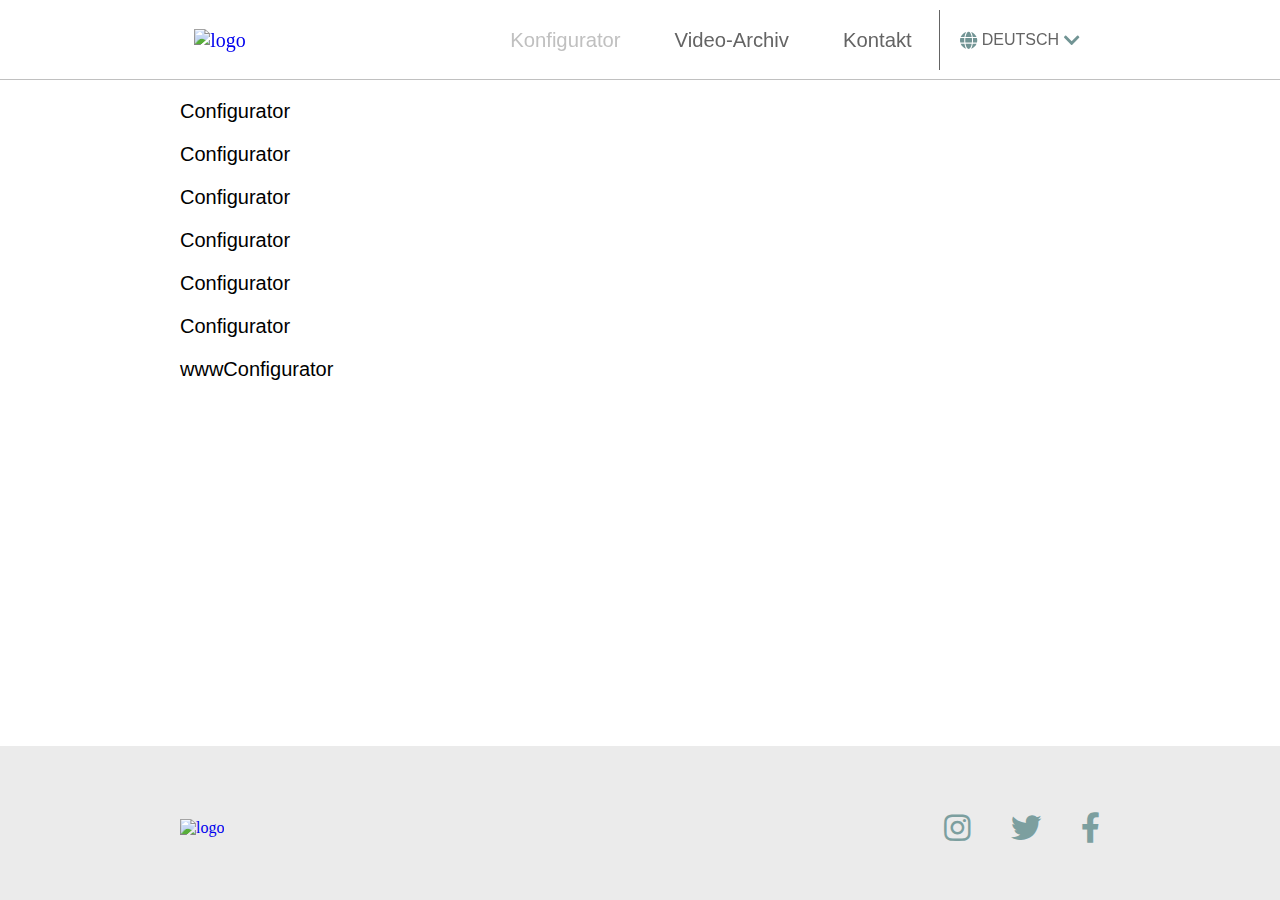
==== configurator.html @ b3b73532 "Add files via upload" ====
<!DOCTYPE html>
<html lang="en">
  <head>
  <meta charset="UTF-8">
  <meta name="viewport" content="width=device-width, initial-scale=1.0">
  <meta http-equiv="X-UA-Compatible" content="ie=edge">
  <link rel="stylesheet" href="fontawesome/fontcss/all.min.css?_v=20231021161224">
  <link rel="stylesheet" href="css/style.min.css?_v=20231021161224">
  
  <link rel="stylesheet" href="https://cdn.jsdelivr.net/npm/swiper@10/swiper-bundle.min.css?_v=20231021161224">
  
  <title>Configurator</title>
</head>

  <body>
    <div class="wrapper">
      
      <header class="header">
  <div class="mobile-layer"></div>
  <div class="container">    
    <div class="header__inner">
      <div class="logo-mobile logo-mobile--menu">
  <a href="index.html" class="image-logo__link">
    <picture><source srcset="logo/logo-mobile.webp" type="image/webp"><img class="logo-desktop__image" src="logo/logo-mobile.png" alt="logo"></picture>
  </a>
</div>




 
      <span class="menu-icon fas fa-bars blind-click"></span>
      <nav class="menu blind-click">
        <ul class="menu__list blind-click">
          <li class="menu__list-item blind-click">
            <span class="menu__list-title menu__list-title--active blind-click">Konfigurator</span>
          </li>
  
          <li class="menu__list-item blind-click">
            <a class="menu__list-link" href="video-archiv.html">
              <span class="menu__list-title blind-click">Video-Archiv</span>
            </a>
          </li>
  
          <li class="menu__list-item blind-click">
            <a class="menu__list-link" href="contacts.html">
              <span class="menu__list-title blind-click">Kontakt</span>
            </a>
          </li>
        </ul>
        
        <div class="languages">
        <!--<picture><source srcset="../icon/vector.webp" type="image/webp"><img src="../icon/vector.png" alt="languages-icon"></picture>-->
        <i class="fas fa-globe blind-click"></i>
        <ul class="languages__list">
          <li class="languages__item">
            <span class="languages__link blind-click">Deutsch</span>
            <ul class="languages__submenu">
              <li class="languages__submenu-item">
                <a class="languages__submenu-link blind-click" href="#">Uk</a>
              </li>
              <li class="languages__submenu-item">
                <a class="languages__submenu-link blind-click" href="#">En</a>
              </li>
              <li class="languages__submenu-item">
                <a class="languages__submenu-link blind-click" href="#">Eu</a>
              </li>
            </ul>
          </li>
        </ul>
        <i class="languages__icon fas fa-chevron-down blind-click"></i>
        </div>
        
      </nav>
    </div>
  </div>
  <hr class="header__line"> 
</header>

  
 
          
      <main class="main">
        
        <!-- main page content -->
        <div class="page-configurator">
        
          <div class="container">     
            <p>Configurator</p>
            <p>Configurator</p>
            <p>Configurator</p>
            <p>Configurator</p>
            <p>Configurator</p>
            <p>Configurator</p>
            <p>wwwConfigurator</p>
          </div>
          
        </div>
        <!-- main page content --> 
                    
      </main>
      
      <footer class="footer">

  <div class="container">
  
    <div class="footer__content">
              
      <div class="footer-social">                                     
        <a class="footer-social__link" href="">
          <span class="footer-social__icon fab fa-instagram"></span>            
        </a>          
        <a class="footer-social__link" href="">
          <span class="footer-social__icon fab fa-twitter"></span> 
        </a>                  
        <a class="footer-social__link" href="">
          <span class="footer-social__icon fab fa-facebook-f"></span>
        </a>        
      </div> 
      
      <div class="footer__logo">
        <a class="footer__logo-link footer-logo-link" href="index.html">
          <picture><source srcset="logo/logo-mobile.webp" type="image/webp"><img class="logo-desktop__image" src="logo/logo-mobile.png" alt="logo"></picture>
        </a>           
      </div>
                                
    </div><!-- footer__content --> 
      
  </div><!-- container -->      
</footer>
  
    </div>
    
    <script src="js/app.min.js?_v=20231021161224"></script> 
  </body>
</html>
---- css/style.min.css ----
@charset "UTF-8";@keyframes scroll-anim_1{0%{opacity:0}100%{opacity:1}}@keyframes scroll-anim_2{0%{transform:translateY(-50%)}100%{transform:translateX(0)}}.header{position:fixed;top:0;left:0;right:0;height:80.4px;z-index:50;background:#fff;border-bottom:1px solid silver;animation:scroll-anim_1 .5s forwards}@media screen and (max-width:950px){.header{height:43px}}@media screen and (min-width:951px){.header{animation:scroll-anim_2 .5s forwards}}.header--scroll{display:none}.header__line{display:none;height:10px;margin-top:0;border:none;background:silver}footer{position:relative;max-width:100%;height:auto;margin-top:auto;padding:10px 0 0 0;border:1px solid #ebebeb;background:#ebebeb}.footer__content{display:flex;flex-direction:row-reverse;justify-content:space-between;align-items:center}@media screen and (max-width:560px){.footer__content{flex-direction:column}}.footer__logo{display:flex;flex-direction:row;justify-content:center;align-items:center;height:2.4em;font-size:16px}@media screen and (max-width:560px){.footer__logo{margin-bottom:15px}}.footer__logo:hover{transition:.4s;cursor:pointer}.footer__logo-link{position:relative;padding:.3em .3em .3em 0}.footer__logo-link:hover::before{position:absolute;content:"";right:-1.5em;bottom:-.5em;height:0;width:0;border-left:1.4em solid #3c4e94;border-top:1.6em solid transparent;border-bottom:1.6em solid transparent}.footer__logo-text{font-size:1.2em;font-weight:900;letter-spacing:.2em;color:#fff;-webkit-tap-highlight-color:transparent}.footer-social{display:flex;flex-direction:row;justify-content:space-between;align-items:center;padding:40px 0;font-size:16px}.footer-social__link{display:block;margin:1em;padding:0}@media screen and (min-width:561px){.footer-social__link{margin:1em 0 1em 2.5em}}.footer-social__icon{padding:0;font-size:1.9em;color:#7c9f9f}.footer-social__icon:hover{color:#3c4e94;transition:.2s}.page-home{font-family:sans-serif}.model{font-size:16px;padding:50px 0;padding:50px 0}@media screen and (max-width:835px){.model{font-size:calc(0px + 28 * (100vw - 320px)/ 950)}}.auto-models{display:flex;flex-direction:row;justify-content:space-between;align-items:center;margin:0 50px}.auto-models__title{display:block;margin:5px 0;font-size:2em}.auto-models__price{display:block;font-size:1.9em}.auto-identifier{display:flex;flex-direction:row;justify-content:space-between;align-items:center;margin:0 50px}.auto-identifier__price-note{padding:3px 0 3px 0;display:block;font-size:1em}.auto-feature{display:flex;flex-direction:row;justify-content:space-between;align-items:center;margin:0 50px}.auto-feature__price-note{padding:3px 0 3px 0;display:block;font-size:1em}.feature-box{display:flex;flex-direction:row;justify-content:space-between;align-items:center;padding:22px 0}.feature-box__icon{padding:0;height:1.75em;cursor:pointer}.feature-box .icon--alignment{margin-left:0;padding-left:0}.feature-box__text{padding:3px 0 3px 0;display:block;padding:10px 30px 10px 5px;font-size:1em}@media screen and (max-width:773px){.auto-feature,.auto-identifier,.auto-models{margin:0;font-size:calc(4px + 28 * (100vw - 320px)/ 950)}}.auto-box{display:flex;flex-direction:row;justify-content:space-between;align-items:center}.auto-box__auto-name{padding:3px 20px 3px 0;font-size:1.25em}.auto-box__auto-code{padding:3px 20px 3px 0;font-size:1.25em}.auto-box__code-copy{padding:0;font-size:1.4em;color:#4e7b7d;cursor:pointer}.social-box{display:flex;flex-direction:row;justify-content:flex-end;align-items:flex-end}.social-box__social{margin:0 15px;padding:3px 0 3px 0;display:block;height:2.25em;cursor:pointer}.social-box .social--alignment{margin-right:0;padding-right:0}@media screen and (max-width:650px){.container--desktop{display:none}}.container--mobile{font-size:16px}@media screen and (min-width:651px){.container--mobile{display:none}}.slide-box{width:100%}.slide{display:block;width:100%;margin:0 auto;-o-object-fit:cover;object-fit:cover}.mob-auto-feature,.mob-auto-identifier,.mob-auto-models{font-size:16px;margin:10px 0}.mob-auto-models{display:flex;flex-direction:row;justify-content:space-between;align-items:flex-end}.mob-auto-models__title{display:block;margin:25px 35px 0 0;font-size:1.5em;font-weight:500}.mob-auto-models__price{display:block;font-size:1.9em}.mob-auto-identifier{display:flex;flex-direction:row;justify-content:space-between;align-items:center;width:100%}.mob-auto-identifier__name{padding:3px 20px 3px 0;font-size:1.12em}.mob-auto-identifier__price{padding:3px 0 3px 0;display:block;font-size:1.12em;font-weight:600}.mob-auto-identifier__weight{padding:3px 20px 3px 0;font-size:1em}.mob-auto-identifier__value{padding:3px 0 3px 0;font-size:1em}.identifier-copy{display:flex;flex-direction:row;justify-content:space-between;align-items:center;width:100%;margin:10px 0 20px 0}.identifier-copy__code{padding:3px 20px 3px 0;font-size:1em;font-weight:600}.file-download{display:flex;flex-direction:row;justify-content:space-between;align-items:center;font-size:16px}.file-download__download{margin-right:10px;padding:0;font-size:1.4em;color:#62687f;cursor:pointer}.file-download__link{font-size:1em;color:#62687f}.mob-auto-feature{display:flex;flex-direction:row;justify-content:space-between;align-items:center}.mob-feature-box{display:flex;flex-direction:column;justify-content:space-between;align-items:flex-start;padding:20px 0}.mob-feature-box__icon{padding:0;height:1.75em;cursor:pointer}.mob-feature-box .icon--alignment{margin-left:0;padding-left:0}.mob-feature-box__text{padding:3px 0 3px 0;padding:10px 30px 10px 10px;font-size:1em;align-self:flex-end}.alignment{display:flex;flex-direction:row;justify-content:flex-start;align-items:center;width:100%}.mob-social-box{display:flex;flex-direction:row;justify-content:flex-end;align-items:flex-end}.mob-social-box__social{margin:0 15px;padding:3px 0 3px 0;display:block;height:2.25em}.mob-social-box .social--alignment{margin-right:0;padding-right:0}.model-description{font-size:16px;text-align:center;margin:0 50px}@media screen and (max-width:773px){.model-description{margin:0}}.model-description__text{font-size:1em;line-height:24px}.model-button-box{display:flex;flex-direction:row;justify-content:center;align-items:center;font-size:16px;margin:0 50px}@media screen and (max-width:773px){.model-button-box{margin:0}}.button{display:flex;flex-direction:row;justify-content:flex-start;align-items:center;margin:0 20px;padding:10px;font-size:1em;border:1px solid gray;outline:0;cursor:pointer;background:0 0}@media screen and (max-width:950px){.button{margin:0 5px;padding:10px 3px}}.button__icon{height:1.75em;margin-right:3px}@media screen and (max-width:950px){.button__icon{height:1.5em}}.button--style{color:#fff;background:#213584;border:none}.model-button-box{display:flex;flex-direction:row;justify-content:center;align-items:center;font-size:16px;margin:0 50px}@media screen and (max-width:773px){.model-button-box{margin:0}}.mob-model-button-box{display:flex;flex-direction:column;justify-content:center;align-items:center;width:100%}.mob-button{display:flex;flex-direction:row;justify-content:center;align-items:center;margin:17px 0;padding:10px 10px;width:100%;font-size:1em;border:1px solid gray;background:0 0;outline:0;cursor:pointer}.mob-button__icon{display:none;height:1.75em;margin-right:8px}@media screen and (max-width:950px){.mob-button__icon{height:1.5em}}.mob-button--style{color:#fff;background:#2b6364;border:none}.page-configurator{font-family:sans-serif}.page-video-archiv{font-family:sans-serif}.page-contacts{font-family:sans-serif}.header__inner{position:relative;height:80.4px}@media screen and (max-width:950px){.header__inner{display:flex;flex-direction:row;justify-content:flex-end;align-items:center;height:43px}}.menu-icon{font-size:27px;color:#646464;z-index:60;-webkit-tap-highlight-color:transparent}.menu-icon:hover{opacity:.6;color:#3c4e94;transition:.4s;cursor:pointer}@media screen and (min-width:951px){.menu-icon{display:none}}.menu{display:flex;flex-direction:row;justify-content:flex-end;align-items:center;height:80.4px;font-family:sans-serif;font-weight:400;font-size:16px}@media screen and (max-width:950px){.menu{display:none}}@media screen and (min-width:951px){.menu__list{display:flex}}.menu__list-item{margin:30px 20px 30px 20px;font-size:1.125em}.menu__list-title{padding:7px;border-radius:6px;font-size:1.125em;font-weight:400;color:#646464}.menu__list-title:hover{transition:.4s ease;color:#3c4e94}.menu__list-title--active{color:silver;font-weight:400;cursor:default}@media screen and (max-width:950px){.menu__list-title--active{position:relative}.menu__list-title--active::after{position:absolute;content:"";top:0;left:0;bottom:0;border-radius:.12em;border:.12em solid silver;background:silver}}.menu__list-title--active:hover{color:silver}@media screen and (max-width:950px){.menu-mobile{position:fixed;display:flex;flex-direction:column;justify-content:flex-start;align-items:center;top:0;right:0;bottom:0;z-index:50;width:320px;box-shadow:0 2px 5px 0 rgba(79,79,79,.4);-webkit-box-shadow:0 2px 5px 0 rgba(79,79,79,.4);-moz-box-shadow:0 2px 5px 0 rgba(79,79,79,.4);height:100%;overflow:auto;background:#fff}}@media screen and (max-width:950px) and (max-width:345px){.menu-mobile{width:100%}}@media screen and (max-width:950px){.menu-mobile .menu__list-item{margin:60px 0}}@media screen and (max-width:950px){.menu-mobile .menu__list-title{padding:7px 10px}}@media screen and (max-width:950px){.menu-mobile:hover{transition:.3s ease;background:rgba(255,255,255,.9)}}@media screen and (max-width:950px){.menu-visible{animation:menu-visible forwards}@keyframes menu-visible{0%{opacity:.7}100%{opacity:1}0%{transform:translateX(100%)}100%{transform:translateY(0)}}.menu-hidden{animation:menu-hidden forwards}@keyframes menu-hidden{0%{opacity:1}100%{opacity:.7}100%{transform:translateX(100%)}0%{transform:translateY(0)}}}.mobile-layer{display:none;position:fixed;top:43px;bottom:-100vh;left:0;right:0;z-index:45;background:rgba(43,99,100,.7);animation:mob-lr .8s forwards}@media screen and (min-width:951px){.mobile-layer{top:80.4px}}.mob-layer-on{display:block}@keyframes mob-lr{0%{opacity:0}100%{opacity:1}}.languages{display:flex;flex-direction:row;justify-content:flex-end;align-items:center;padding:5px 20px;font-size:16px;border-left:1px solid #646464}@media screen and (max-width:950px){.languages{padding:0;border:none}}.languages__list{list-style:none;padding:0;margin:0;float:left;position:relative}.languages__link{height:50px;display:block;line-height:50px;padding:0 5px;text-decoration:none;text-transform:uppercase;color:#646464}.languages__submenu{display:none;width:100%;position:absolute;left:0;top:130%;z-index:100;background:#fff;box-shadow:0 2px 5px 0 rgba(79,79,79,.4);-webkit-box-shadow:0 2px 5px 0 rgba(79,79,79,.4);-moz-box-shadow:0 2px 5px 0 rgba(79,79,79,.4)}.languages__submenu-item{display:block;margin:10px 0 10px -40px;padding:5px}.languages__link-sub{background:#f60;white-space:nowrap}.languages__link-sub:hover{background:#d30}.languages__submenu-link{display:block;width:100%;border-bottom:1px solid silver;color:#646464}.fas.fa-globe{font-size:1.125em;color:#719494}.languages__icon{font-size:1.125em;color:#719494}.text-logo{position:absolute;top:0;left:0;bottom:0;z-index:50;display:flex;flex-direction:column;justify-content:center;font-size:16px}@media screen and (min-width:951px){.text-logo{display:none}}.text-logo:hover{background:#f3f3f6;transition:.4s;cursor:pointer}.text-logo__link{padding:1.5em 0 1.5em 0}.text-logo__text{font-size:1.2em;font-weight:700;letter-spacing:.2em;color:#ac896e;-webkit-tap-highlight-color:transparent}.logo-mobile{display:flex;flex-direction:row;justify-content:center;align-items:center;position:absolute;top:0;left:0;right:0;bottom:0;width:80px;height:100%;padding:0;z-index:20}.logo-mobile__image{display:block;width:100%;-webkit-tap-highlight-color:transparent}.logo-mobile__image:hover{opacity:.7;transition:.4s;cursor:pointer;background:silver}.contacts{position:relative;background:#fff;display:block;max-width:100%;min-height:50vh;background-size:cover;background-position:80% 100%;background-repeat:no-repeat}@media screen and (min-width:951px){.contacts{background-position:100% 0}}.contacts::after{display:none;content:"";position:absolute;top:0;left:0;width:100%;height:100%;background:rgba(51,51,51,.5)}.contacts__content{display:flex;flex-direction:column;justify-content:center;align-items:center;max-width:100%;margin:0 auto}@media screen and (min-width:784px){.contacts__content{align-items:flex-end}}.form-button-cancel{display:flex;justify-content:center;align-items:center;width:100%;margin-top:20px;padding:8px;font-size:1.1rem;font-weight:700;text-transform:uppercase;letter-spacing:2px;border:none;border-radius:50px;background-color:gray;color:#fff;cursor:pointer;outline:0}.form-button-cancel:hover{cursor:pointer;color:silver}.form-button-cancel:active{top:3px;box-shadow:0 0 15px green}.hidden-cancel{display:none}.form{max-width:100%;margin-top:75px;padding:0;color:#fff}.form *{outline:0}.form__body{margin-top:25px}.form__flex-alignment{display:flex;flex-direction:row;justify-content:space-between}@media screen and (max-width:645px){.form__flex-alignment{flex-direction:column;justify-content:center}}.form__body::after{content:"";position:absolute;top:0;left:0;width:100%;height:100%;background:rgba(255,255,255,.8) url(../icon/loading.gif) center/50px no-repeat;opacity:0;visibility:hidden;transition:all .5s ease 0s}.form__body._sending::after{opacity:1;visibility:visible}.form__info{flex-grow:1;flex-shrink:1;flex-basis:0%;max-width:100%;margin:0 auto 25px auto;padding:0;font-size:16px}.form__title{margin:0;padding:5px 0;font-family:serif;font-size:1.4em;font-weight:400;text-align:center;text-transform:uppercase;letter-spacing:8px;color:gray}@media screen and (min-width:645px){.form__title{font-size:1.8em}}.form__text{max-width:100%;margin:0;padding:5px 0;font-size:1.2rem;letter-spacing:0;line-height:2;text-align:center;color:gray}.form__item{position:relative;margin:0 0 20px 0}.form__label{display:block;margin:0 0 5px 0;font-size:16px;color:silver}.form__input{width:100%;height:45px;padding:0 10px;border:none;outline:0;border-bottom:1px dotted gray;border-radius:0;font-size:18px;transition:all .2s ease 0s;background:#fff;color:gray}.form__input:focus{border-bottom:1px solid gray}.form__input._error{border-bottom:1px solid red}textarea.form__input{min-height:120px;padding:20px;resize:vertical}.options{margin:10px 0 0 0}.options__item{margin:0 0 10px 0}.options__input{display:none}.options__input:checked+.options__label::after{transform:scale(1)}.options__label{position:relative;display:inline-flex;align-items:center;font-size:16px;line-height:140%;cursor:pointer}.options__label::before{content:"";align-self:flex-start;flex:0 0 24px;height:24px;margin:0 10px 0 0;background-color:silver;border-radius:50%}.options__label::after{content:"";position:absolute;top:4px;left:4px;width:16px;height:16px;background-color:#7a956b;border-radius:50%;transform:scale(0);transition:transform .2s ease 0s}.select{width:100%;height:45px;padding:0 20px;border-radius:5px;font-size:18px}.file__item{position:relative}.file__input{position:absolute;top:0;left:0;width:100%;height:100%;font-size:0;opacity:0;cursor:pointer}.file__button{display:inline-flex;justify-content:center;align-items:center;min-height:40px;padding:0 20px;border-radius:30px;background-color:#77608d;color:silver}.file__preview{display:inline-block;max-width:100px;padding:10px 0 0 0}.file__preview img{max-width:100%}.checkbox._error .checkbox__label::before{border:1px solid red}.checkbox__input{display:none}.checkbox__input:checked+.checkbox__label::after{transform:scale(1)}.checkbox__label{position:relative;display:inline-flex;align-items:center;font-size:16px;line-height:120%;cursor:pointer;-webkit-tap-highlight-color:transparent;color:gray}.checkbox__label::before{content:"";align-self:flex-start;flex:0 0 24px;height:24px;margin:0 10px 0 0;background-color:#fff;border:1px solid #1da1f2;border-radius:50%}.checkbox__label::after{content:"";position:absolute;top:4px;left:4px;width:16px;height:16px;background-color:#1da1f2;border-radius:50%;transform:scale(0);transition:transform .2s ease 0s}.checkbox__label a{color:#7dc9f8}.form__button{display:flex;justify-content:center;align-items:center;width:100%;padding:8px;border:none;border-radius:50px;background-color:#1da1f2;color:#fff;font-size:1.1rem;font-weight:700;text-transform:uppercase;letter-spacing:2px;outline:0;cursor:pointer;-webkit-tap-highlight-color:transparent}.form__button--inactive{background-color:silver;opacity:.8;cursor:default}.form__button:hover{background-color:silver}.form__button:active{box-shadow:0 0 5px green}.form__tooltip{position:relative;margin-left:20px;background:#eaeaea;text-decoration:none;color:red;outline:0}.form__tooltip-text{visibility:hidden;position:absolute;bottom:70px;left:50%;z-index:999;width:240px;margin-left:-127px;padding:10px;font-size:13px;letter-spacing:0;opacity:.9;background-color:#fff;border-radius:4px;box-shadow:0 1px 2px rgba(0,0,0,.4),0 1px 0 rgba(255,255,255,.5) inset;text-shadow:0 1px 0 rgba(255,255,255,.4);text-align:center}.form__tooltip-text:after,.form__tooltip-text:before{content:"";position:absolute;z-index:1000;bottom:-7px;left:50%;margin-left:-8px;border-top:8px solid #fff;border-left:8px solid transparent;border-right:8px solid transparent;border-bottom:0}.mode{display:flex;flex-direction:column;justify-content:center;flex-wrap:wrap;margin-top:75px;margin-bottom:25px;background:#f6f6f8}@media screen and (min-width:700px){.mode{flex-direction:row;justify-content:space-between}}.links-box{flex-basis:33.333%;margin:8px 0;padding:5px 0;font-size:16px}@media screen and (max-width:645px){.links-box{text-align:center}}.links-box__phone-subtitle{max-width:100%;margin:0 0 10px 0;padding:0;font-weight:900;font-size:1rem;letter-spacing:1px;text-transform:uppercase;color:#535957}@media screen and (min-width:645px){.links-box__phone-subtitle{font-size:1.2rem}}.links-box__phone-link{display:inline-block;margin:0 0 10px 0;padding:0;font-size:1.1em;font-weight:400;letter-spacing:1px;color:#3e86f2}.links-box__phone-link:hover{opacity:.7;cursor:pointer}@media screen and (min-width:645px){.links-box__phone-link{font-size:1.2em}}.info-box{flex-basis:33.333%;margin:8px 0;padding:5px 0}@media screen and (max-width:645px){.info-box{text-align:center}}.info-box__subtitle{max-width:100%;margin:0 0 10px 0;padding:0;font-weight:900;font-size:1rem;letter-spacing:1px;text-transform:uppercase;color:#535957}@media screen and (min-width:645px){.info-box__subtitle{font-size:1.2rem}}.info-box__text{font-size:1.1rem;line-height:1.6;color:#535957}html{box-sizing:border-box}body,html{height:100%}*,::after,::before{box-sizing:inherit}body{margin:0;padding:0;font-size:20px}.wrapper{display:flex;flex-direction:column;justify-content:flex-end;min-height:100vh;margin:0;padding:0;overflow:hidden}.main{margin-top:80.4px}@media screen and (max-width:950px){.main{margin-top:43px}}.container{max-width:950px;margin:0 auto;padding:0 15px}@media screen and (max-width:350px){.container{padding:0 7px}}a{text-decoration:none;cursor:pointer}li,ul{list-style-type:none}
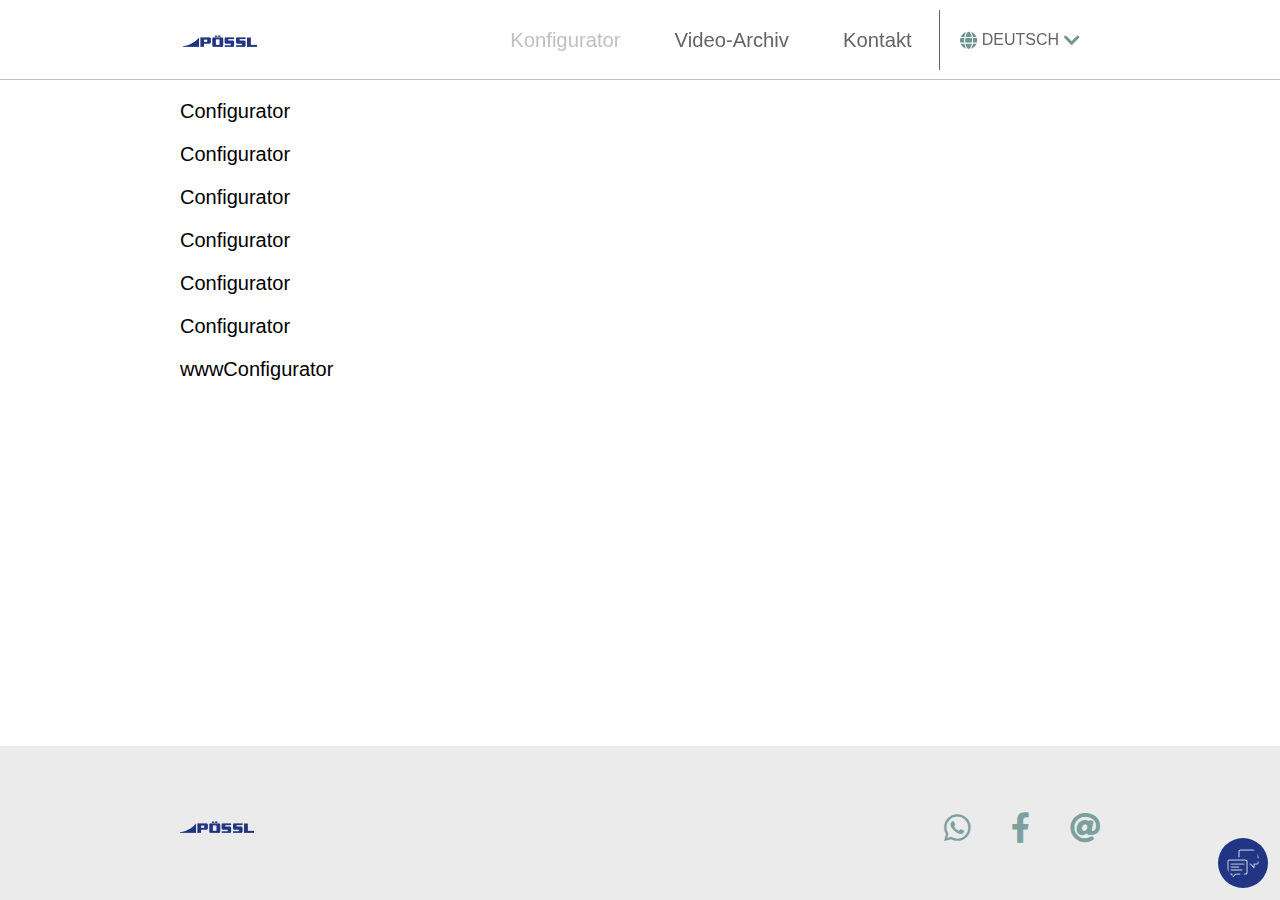
==== commit 7fa5faf2: "Add files via upload" ====
--- a/configurator.html
+++ b/configurator.html
@@ -4,10 +4,10 @@
   <meta charset="UTF-8">
   <meta name="viewport" content="width=device-width, initial-scale=1.0">
   <meta http-equiv="X-UA-Compatible" content="ie=edge">
-  <link rel="stylesheet" href="fontawesome/fontcss/all.min.css?_v=20231021161224">
-  <link rel="stylesheet" href="css/style.min.css?_v=20231021161224">
+  <link rel="stylesheet" href="fontawesome/fontcss/all.min.css?_v=20231023154855">
+  <link rel="stylesheet" href="css/style.min.css?_v=20231023154855">
   
-  <link rel="stylesheet" href="https://cdn.jsdelivr.net/npm/swiper@10/swiper-bundle.min.css?_v=20231021161224">
+  <link rel="stylesheet" href="https://cdn.jsdelivr.net/npm/swiper@10/swiper-bundle.min.css?_v=20231023154855">
   
   <title>Configurator</title>
 </head>
@@ -29,47 +29,48 @@
 
 
  
-      <span class="menu-icon fas fa-bars blind-click"></span>
-      <nav class="menu blind-click">
-        <ul class="menu__list blind-click">
-          <li class="menu__list-item blind-click">
-            <span class="menu__list-title menu__list-title--active blind-click">Konfigurator</span>
+      <span class="menu-icon fas fa-bars"></span>
+      <nav class="menu">
+        <ul class="menu__list">
+          <li class="menu__list-item">
+            <span class="menu__list-title menu__list-title--active">Konfigurator</span>
           </li>
   
-          <li class="menu__list-item blind-click">
+          <li class="menu__list-item">
             <a class="menu__list-link" href="video-archiv.html">
-              <span class="menu__list-title blind-click">Video-Archiv</span>
+              <span class="menu__list-title">Video-Archiv</span>
             </a>
           </li>
   
-          <li class="menu__list-item blind-click">
+          <li class="menu__list-item">
             <a class="menu__list-link" href="contacts.html">
-              <span class="menu__list-title blind-click">Kontakt</span>
+              <span class="menu__list-title">Kontakt</span>
             </a>
           </li>
         </ul>
         
         <div class="languages">
-        <!--<picture><source srcset="../icon/vector.webp" type="image/webp"><img src="../icon/vector.png" alt="languages-icon"></picture>-->
-        <i class="fas fa-globe blind-click"></i>
-        <ul class="languages__list">
-          <li class="languages__item">
-            <span class="languages__link blind-click">Deutsch</span>
-            <ul class="languages__submenu">
-              <li class="languages__submenu-item">
-                <a class="languages__submenu-link blind-click" href="#">Uk</a>
-              </li>
-              <li class="languages__submenu-item">
-                <a class="languages__submenu-link blind-click" href="#">En</a>
-              </li>
-              <li class="languages__submenu-item">
-                <a class="languages__submenu-link blind-click" href="#">Eu</a>
-              </li>
-            </ul>
-          </li>
-        </ul>
-        <i class="languages__icon fas fa-chevron-down blind-click"></i>
-        </div>
+  <!--<picture><source srcset="icon/vector.webp" type="image/webp"><img src="icon/vector.png" alt="languages-icon"></picture>-->
+  <i class="fas fa-globe"></i>
+  <ul class="languages__list">
+    <li class="languages__item">
+      <span class="languages__link">Deutsch</span>
+      <ul class="languages__submenu">
+        <li class="languages__submenu-item">
+          <a class="languages__submenu-link" href="">Uk</a>
+        </li>
+        <li class="languages__submenu-item">
+          <a class="languages__submenu-link" href="">En</a>
+        </li>
+        <li class="languages__submenu-item">
+          <a class="languages__submenu-link" href="">Eu</a>
+        </li>
+      </ul>
+    </li>
+  </ul>
+  <i class="languages__icon fas fa-chevron-down"></i>
+</div>
+ 
         
       </nav>
     </div>
@@ -102,19 +103,40 @@
       
       <footer class="footer">
 
+  <div class="messengers-box">
+  <!--<span class="messengers-box__base-icon fab fa-facebook-messenger blind-click"></span>-->
+    <picture><source srcset="icon/chat.webp" type="image/webp"><img class="messengers-box__base-icon" src="icon/chat.png"></picture>          
+  <a class="messengers-box__link first" href="">
+    <span class="messengers-box__icon fab fa-viber"></span>             
+  </a>
+                   
+  <a class="messengers-box__link second" href="">
+    <span class="messengers-box__icon fab fa-telegram-plane"></span> 
+  </a>
+                    
+  <a class="messengers-box__link third" href="">
+    <span class="messengers-box__icon fab fa-facebook-messenger"></span>
+  </a>
+        
+  <a class="messengers-box__link fourth" href="">
+    <span class="messengers-box__icon fa fa-phone-alt"></span>
+  </a>       
+</div>
+ 
+
   <div class="container">
   
     <div class="footer__content">
               
       <div class="footer-social">                                     
         <a class="footer-social__link" href="">
-          <span class="footer-social__icon fab fa-instagram"></span>            
+          <span class="footer-social__icon fab fa-whatsapp"></span>            
         </a>          
-        <a class="footer-social__link" href="">
-          <span class="footer-social__icon fab fa-twitter"></span> 
+        <a class="footer-social__link" href="">          
+          <span class="footer-social__icon fab fa-facebook-f"></span> 
         </a>                  
         <a class="footer-social__link" href="">
-          <span class="footer-social__icon fab fa-facebook-f"></span>
+          <span class="footer-social__icon fas fa-at"></span>
         </a>        
       </div> 
       
@@ -131,6 +153,6 @@
   
     </div>
     
-    <script src="js/app.min.js?_v=20231021161224"></script> 
+    <script src="js/app.min.js?_v=20231023154855"></script> 
   </body>
 </html>
--- a/css/style.min.css
+++ b/css/style.min.css
@@ -1 +1 @@
-@charset "UTF-8";@keyframes scroll-anim_1{0%{opacity:0}100%{opacity:1}}@keyframes scroll-anim_2{0%{transform:translateY(-50%)}100%{transform:translateX(0)}}.header{position:fixed;top:0;left:0;right:0;height:80.4px;z-index:50;background:#fff;border-bottom:1px solid silver;animation:scroll-anim_1 .5s forwards}@media screen and (max-width:950px){.header{height:43px}}@media screen and (min-width:951px){.header{animation:scroll-anim_2 .5s forwards}}.header--scroll{display:none}.header__line{display:none;height:10px;margin-top:0;border:none;background:silver}footer{position:relative;max-width:100%;height:auto;margin-top:auto;padding:10px 0 0 0;border:1px solid #ebebeb;background:#ebebeb}.footer__content{display:flex;flex-direction:row-reverse;justify-content:space-between;align-items:center}@media screen and (max-width:560px){.footer__content{flex-direction:column}}.footer__logo{display:flex;flex-direction:row;justify-content:center;align-items:center;height:2.4em;font-size:16px}@media screen and (max-width:560px){.footer__logo{margin-bottom:15px}}.footer__logo:hover{transition:.4s;cursor:pointer}.footer__logo-link{position:relative;padding:.3em .3em .3em 0}.footer__logo-link:hover::before{position:absolute;content:"";right:-1.5em;bottom:-.5em;height:0;width:0;border-left:1.4em solid #3c4e94;border-top:1.6em solid transparent;border-bottom:1.6em solid transparent}.footer__logo-text{font-size:1.2em;font-weight:900;letter-spacing:.2em;color:#fff;-webkit-tap-highlight-color:transparent}.footer-social{display:flex;flex-direction:row;justify-content:space-between;align-items:center;padding:40px 0;font-size:16px}.footer-social__link{display:block;margin:1em;padding:0}@media screen and (min-width:561px){.footer-social__link{margin:1em 0 1em 2.5em}}.footer-social__icon{padding:0;font-size:1.9em;color:#7c9f9f}.footer-social__icon:hover{color:#3c4e94;transition:.2s}.page-home{font-family:sans-serif}.model{font-size:16px;padding:50px 0;padding:50px 0}@media screen and (max-width:835px){.model{font-size:calc(0px + 28 * (100vw - 320px)/ 950)}}.auto-models{display:flex;flex-direction:row;justify-content:space-between;align-items:center;margin:0 50px}.auto-models__title{display:block;margin:5px 0;font-size:2em}.auto-models__price{display:block;font-size:1.9em}.auto-identifier{display:flex;flex-direction:row;justify-content:space-between;align-items:center;margin:0 50px}.auto-identifier__price-note{padding:3px 0 3px 0;display:block;font-size:1em}.auto-feature{display:flex;flex-direction:row;justify-content:space-between;align-items:center;margin:0 50px}.auto-feature__price-note{padding:3px 0 3px 0;display:block;font-size:1em}.feature-box{display:flex;flex-direction:row;justify-content:space-between;align-items:center;padding:22px 0}.feature-box__icon{padding:0;height:1.75em;cursor:pointer}.feature-box .icon--alignment{margin-left:0;padding-left:0}.feature-box__text{padding:3px 0 3px 0;display:block;padding:10px 30px 10px 5px;font-size:1em}@media screen and (max-width:773px){.auto-feature,.auto-identifier,.auto-models{margin:0;font-size:calc(4px + 28 * (100vw - 320px)/ 950)}}.auto-box{display:flex;flex-direction:row;justify-content:space-between;align-items:center}.auto-box__auto-name{padding:3px 20px 3px 0;font-size:1.25em}.auto-box__auto-code{padding:3px 20px 3px 0;font-size:1.25em}.auto-box__code-copy{padding:0;font-size:1.4em;color:#4e7b7d;cursor:pointer}.social-box{display:flex;flex-direction:row;justify-content:flex-end;align-items:flex-end}.social-box__social{margin:0 15px;padding:3px 0 3px 0;display:block;height:2.25em;cursor:pointer}.social-box .social--alignment{margin-right:0;padding-right:0}@media screen and (max-width:650px){.container--desktop{display:none}}.container--mobile{font-size:16px}@media screen and (min-width:651px){.container--mobile{display:none}}.slide-box{width:100%}.slide{display:block;width:100%;margin:0 auto;-o-object-fit:cover;object-fit:cover}.mob-auto-feature,.mob-auto-identifier,.mob-auto-models{font-size:16px;margin:10px 0}.mob-auto-models{display:flex;flex-direction:row;justify-content:space-between;align-items:flex-end}.mob-auto-models__title{display:block;margin:25px 35px 0 0;font-size:1.5em;font-weight:500}.mob-auto-models__price{display:block;font-size:1.9em}.mob-auto-identifier{display:flex;flex-direction:row;justify-content:space-between;align-items:center;width:100%}.mob-auto-identifier__name{padding:3px 20px 3px 0;font-size:1.12em}.mob-auto-identifier__price{padding:3px 0 3px 0;display:block;font-size:1.12em;font-weight:600}.mob-auto-identifier__weight{padding:3px 20px 3px 0;font-size:1em}.mob-auto-identifier__value{padding:3px 0 3px 0;font-size:1em}.identifier-copy{display:flex;flex-direction:row;justify-content:space-between;align-items:center;width:100%;margin:10px 0 20px 0}.identifier-copy__code{padding:3px 20px 3px 0;font-size:1em;font-weight:600}.file-download{display:flex;flex-direction:row;justify-content:space-between;align-items:center;font-size:16px}.file-download__download{margin-right:10px;padding:0;font-size:1.4em;color:#62687f;cursor:pointer}.file-download__link{font-size:1em;color:#62687f}.mob-auto-feature{display:flex;flex-direction:row;justify-content:space-between;align-items:center}.mob-feature-box{display:flex;flex-direction:column;justify-content:space-between;align-items:flex-start;padding:20px 0}.mob-feature-box__icon{padding:0;height:1.75em;cursor:pointer}.mob-feature-box .icon--alignment{margin-left:0;padding-left:0}.mob-feature-box__text{padding:3px 0 3px 0;padding:10px 30px 10px 10px;font-size:1em;align-self:flex-end}.alignment{display:flex;flex-direction:row;justify-content:flex-start;align-items:center;width:100%}.mob-social-box{display:flex;flex-direction:row;justify-content:flex-end;align-items:flex-end}.mob-social-box__social{margin:0 15px;padding:3px 0 3px 0;display:block;height:2.25em}.mob-social-box .social--alignment{margin-right:0;padding-right:0}.model-description{font-size:16px;text-align:center;margin:0 50px}@media screen and (max-width:773px){.model-description{margin:0}}.model-description__text{font-size:1em;line-height:24px}.model-button-box{display:flex;flex-direction:row;justify-content:center;align-items:center;font-size:16px;margin:0 50px}@media screen and (max-width:773px){.model-button-box{margin:0}}.button{display:flex;flex-direction:row;justify-content:flex-start;align-items:center;margin:0 20px;padding:10px;font-size:1em;border:1px solid gray;outline:0;cursor:pointer;background:0 0}@media screen and (max-width:950px){.button{margin:0 5px;padding:10px 3px}}.button__icon{height:1.75em;margin-right:3px}@media screen and (max-width:950px){.button__icon{height:1.5em}}.button--style{color:#fff;background:#213584;border:none}.model-button-box{display:flex;flex-direction:row;justify-content:center;align-items:center;font-size:16px;margin:0 50px}@media screen and (max-width:773px){.model-button-box{margin:0}}.mob-model-button-box{display:flex;flex-direction:column;justify-content:center;align-items:center;width:100%}.mob-button{display:flex;flex-direction:row;justify-content:center;align-items:center;margin:17px 0;padding:10px 10px;width:100%;font-size:1em;border:1px solid gray;background:0 0;outline:0;cursor:pointer}.mob-button__icon{display:none;height:1.75em;margin-right:8px}@media screen and (max-width:950px){.mob-button__icon{height:1.5em}}.mob-button--style{color:#fff;background:#2b6364;border:none}.page-configurator{font-family:sans-serif}.page-video-archiv{font-family:sans-serif}.page-contacts{font-family:sans-serif}.header__inner{position:relative;height:80.4px}@media screen and (max-width:950px){.header__inner{display:flex;flex-direction:row;justify-content:flex-end;align-items:center;height:43px}}.menu-icon{font-size:27px;color:#646464;z-index:60;-webkit-tap-highlight-color:transparent}.menu-icon:hover{opacity:.6;color:#3c4e94;transition:.4s;cursor:pointer}@media screen and (min-width:951px){.menu-icon{display:none}}.menu{display:flex;flex-direction:row;justify-content:flex-end;align-items:center;height:80.4px;font-family:sans-serif;font-weight:400;font-size:16px}@media screen and (max-width:950px){.menu{display:none}}@media screen and (min-width:951px){.menu__list{display:flex}}.menu__list-item{margin:30px 20px 30px 20px;font-size:1.125em}.menu__list-title{padding:7px;border-radius:6px;font-size:1.125em;font-weight:400;color:#646464}.menu__list-title:hover{transition:.4s ease;color:#3c4e94}.menu__list-title--active{color:silver;font-weight:400;cursor:default}@media screen and (max-width:950px){.menu__list-title--active{position:relative}.menu__list-title--active::after{position:absolute;content:"";top:0;left:0;bottom:0;border-radius:.12em;border:.12em solid silver;background:silver}}.menu__list-title--active:hover{color:silver}@media screen and (max-width:950px){.menu-mobile{position:fixed;display:flex;flex-direction:column;justify-content:flex-start;align-items:center;top:0;right:0;bottom:0;z-index:50;width:320px;box-shadow:0 2px 5px 0 rgba(79,79,79,.4);-webkit-box-shadow:0 2px 5px 0 rgba(79,79,79,.4);-moz-box-shadow:0 2px 5px 0 rgba(79,79,79,.4);height:100%;overflow:auto;background:#fff}}@media screen and (max-width:950px) and (max-width:345px){.menu-mobile{width:100%}}@media screen and (max-width:950px){.menu-mobile .menu__list-item{margin:60px 0}}@media screen and (max-width:950px){.menu-mobile .menu__list-title{padding:7px 10px}}@media screen and (max-width:950px){.menu-mobile:hover{transition:.3s ease;background:rgba(255,255,255,.9)}}@media screen and (max-width:950px){.menu-visible{animation:menu-visible forwards}@keyframes menu-visible{0%{opacity:.7}100%{opacity:1}0%{transform:translateX(100%)}100%{transform:translateY(0)}}.menu-hidden{animation:menu-hidden forwards}@keyframes menu-hidden{0%{opacity:1}100%{opacity:.7}100%{transform:translateX(100%)}0%{transform:translateY(0)}}}.mobile-layer{display:none;position:fixed;top:43px;bottom:-100vh;left:0;right:0;z-index:45;background:rgba(43,99,100,.7);animation:mob-lr .8s forwards}@media screen and (min-width:951px){.mobile-layer{top:80.4px}}.mob-layer-on{display:block}@keyframes mob-lr{0%{opacity:0}100%{opacity:1}}.languages{display:flex;flex-direction:row;justify-content:flex-end;align-items:center;padding:5px 20px;font-size:16px;border-left:1px solid #646464}@media screen and (max-width:950px){.languages{padding:0;border:none}}.languages__list{list-style:none;padding:0;margin:0;float:left;position:relative}.languages__link{height:50px;display:block;line-height:50px;padding:0 5px;text-decoration:none;text-transform:uppercase;color:#646464}.languages__submenu{display:none;width:100%;position:absolute;left:0;top:130%;z-index:100;background:#fff;box-shadow:0 2px 5px 0 rgba(79,79,79,.4);-webkit-box-shadow:0 2px 5px 0 rgba(79,79,79,.4);-moz-box-shadow:0 2px 5px 0 rgba(79,79,79,.4)}.languages__submenu-item{display:block;margin:10px 0 10px -40px;padding:5px}.languages__link-sub{background:#f60;white-space:nowrap}.languages__link-sub:hover{background:#d30}.languages__submenu-link{display:block;width:100%;border-bottom:1px solid silver;color:#646464}.fas.fa-globe{font-size:1.125em;color:#719494}.languages__icon{font-size:1.125em;color:#719494}.text-logo{position:absolute;top:0;left:0;bottom:0;z-index:50;display:flex;flex-direction:column;justify-content:center;font-size:16px}@media screen and (min-width:951px){.text-logo{display:none}}.text-logo:hover{background:#f3f3f6;transition:.4s;cursor:pointer}.text-logo__link{padding:1.5em 0 1.5em 0}.text-logo__text{font-size:1.2em;font-weight:700;letter-spacing:.2em;color:#ac896e;-webkit-tap-highlight-color:transparent}.logo-mobile{display:flex;flex-direction:row;justify-content:center;align-items:center;position:absolute;top:0;left:0;right:0;bottom:0;width:80px;height:100%;padding:0;z-index:20}.logo-mobile__image{display:block;width:100%;-webkit-tap-highlight-color:transparent}.logo-mobile__image:hover{opacity:.7;transition:.4s;cursor:pointer;background:silver}.contacts{position:relative;background:#fff;display:block;max-width:100%;min-height:50vh;background-size:cover;background-position:80% 100%;background-repeat:no-repeat}@media screen and (min-width:951px){.contacts{background-position:100% 0}}.contacts::after{display:none;content:"";position:absolute;top:0;left:0;width:100%;height:100%;background:rgba(51,51,51,.5)}.contacts__content{display:flex;flex-direction:column;justify-content:center;align-items:center;max-width:100%;margin:0 auto}@media screen and (min-width:784px){.contacts__content{align-items:flex-end}}.form-button-cancel{display:flex;justify-content:center;align-items:center;width:100%;margin-top:20px;padding:8px;font-size:1.1rem;font-weight:700;text-transform:uppercase;letter-spacing:2px;border:none;border-radius:50px;background-color:gray;color:#fff;cursor:pointer;outline:0}.form-button-cancel:hover{cursor:pointer;color:silver}.form-button-cancel:active{top:3px;box-shadow:0 0 15px green}.hidden-cancel{display:none}.form{max-width:100%;margin-top:75px;padding:0;color:#fff}.form *{outline:0}.form__body{margin-top:25px}.form__flex-alignment{display:flex;flex-direction:row;justify-content:space-between}@media screen and (max-width:645px){.form__flex-alignment{flex-direction:column;justify-content:center}}.form__body::after{content:"";position:absolute;top:0;left:0;width:100%;height:100%;background:rgba(255,255,255,.8) url(../icon/loading.gif) center/50px no-repeat;opacity:0;visibility:hidden;transition:all .5s ease 0s}.form__body._sending::after{opacity:1;visibility:visible}.form__info{flex-grow:1;flex-shrink:1;flex-basis:0%;max-width:100%;margin:0 auto 25px auto;padding:0;font-size:16px}.form__title{margin:0;padding:5px 0;font-family:serif;font-size:1.4em;font-weight:400;text-align:center;text-transform:uppercase;letter-spacing:8px;color:gray}@media screen and (min-width:645px){.form__title{font-size:1.8em}}.form__text{max-width:100%;margin:0;padding:5px 0;font-size:1.2rem;letter-spacing:0;line-height:2;text-align:center;color:gray}.form__item{position:relative;margin:0 0 20px 0}.form__label{display:block;margin:0 0 5px 0;font-size:16px;color:silver}.form__input{width:100%;height:45px;padding:0 10px;border:none;outline:0;border-bottom:1px dotted gray;border-radius:0;font-size:18px;transition:all .2s ease 0s;background:#fff;color:gray}.form__input:focus{border-bottom:1px solid gray}.form__input._error{border-bottom:1px solid red}textarea.form__input{min-height:120px;padding:20px;resize:vertical}.options{margin:10px 0 0 0}.options__item{margin:0 0 10px 0}.options__input{display:none}.options__input:checked+.options__label::after{transform:scale(1)}.options__label{position:relative;display:inline-flex;align-items:center;font-size:16px;line-height:140%;cursor:pointer}.options__label::before{content:"";align-self:flex-start;flex:0 0 24px;height:24px;margin:0 10px 0 0;background-color:silver;border-radius:50%}.options__label::after{content:"";position:absolute;top:4px;left:4px;width:16px;height:16px;background-color:#7a956b;border-radius:50%;transform:scale(0);transition:transform .2s ease 0s}.select{width:100%;height:45px;padding:0 20px;border-radius:5px;font-size:18px}.file__item{position:relative}.file__input{position:absolute;top:0;left:0;width:100%;height:100%;font-size:0;opacity:0;cursor:pointer}.file__button{display:inline-flex;justify-content:center;align-items:center;min-height:40px;padding:0 20px;border-radius:30px;background-color:#77608d;color:silver}.file__preview{display:inline-block;max-width:100px;padding:10px 0 0 0}.file__preview img{max-width:100%}.checkbox._error .checkbox__label::before{border:1px solid red}.checkbox__input{display:none}.checkbox__input:checked+.checkbox__label::after{transform:scale(1)}.checkbox__label{position:relative;display:inline-flex;align-items:center;font-size:16px;line-height:120%;cursor:pointer;-webkit-tap-highlight-color:transparent;color:gray}.checkbox__label::before{content:"";align-self:flex-start;flex:0 0 24px;height:24px;margin:0 10px 0 0;background-color:#fff;border:1px solid #1da1f2;border-radius:50%}.checkbox__label::after{content:"";position:absolute;top:4px;left:4px;width:16px;height:16px;background-color:#1da1f2;border-radius:50%;transform:scale(0);transition:transform .2s ease 0s}.checkbox__label a{color:#7dc9f8}.form__button{display:flex;justify-content:center;align-items:center;width:100%;padding:8px;border:none;border-radius:50px;background-color:#1da1f2;color:#fff;font-size:1.1rem;font-weight:700;text-transform:uppercase;letter-spacing:2px;outline:0;cursor:pointer;-webkit-tap-highlight-color:transparent}.form__button--inactive{background-color:silver;opacity:.8;cursor:default}.form__button:hover{background-color:silver}.form__button:active{box-shadow:0 0 5px green}.form__tooltip{position:relative;margin-left:20px;background:#eaeaea;text-decoration:none;color:red;outline:0}.form__tooltip-text{visibility:hidden;position:absolute;bottom:70px;left:50%;z-index:999;width:240px;margin-left:-127px;padding:10px;font-size:13px;letter-spacing:0;opacity:.9;background-color:#fff;border-radius:4px;box-shadow:0 1px 2px rgba(0,0,0,.4),0 1px 0 rgba(255,255,255,.5) inset;text-shadow:0 1px 0 rgba(255,255,255,.4);text-align:center}.form__tooltip-text:after,.form__tooltip-text:before{content:"";position:absolute;z-index:1000;bottom:-7px;left:50%;margin-left:-8px;border-top:8px solid #fff;border-left:8px solid transparent;border-right:8px solid transparent;border-bottom:0}.mode{display:flex;flex-direction:column;justify-content:center;flex-wrap:wrap;margin-top:75px;margin-bottom:25px;background:#f6f6f8}@media screen and (min-width:700px){.mode{flex-direction:row;justify-content:space-between}}.links-box{flex-basis:33.333%;margin:8px 0;padding:5px 0;font-size:16px}@media screen and (max-width:645px){.links-box{text-align:center}}.links-box__phone-subtitle{max-width:100%;margin:0 0 10px 0;padding:0;font-weight:900;font-size:1rem;letter-spacing:1px;text-transform:uppercase;color:#535957}@media screen and (min-width:645px){.links-box__phone-subtitle{font-size:1.2rem}}.links-box__phone-link{display:inline-block;margin:0 0 10px 0;padding:0;font-size:1.1em;font-weight:400;letter-spacing:1px;color:#3e86f2}.links-box__phone-link:hover{opacity:.7;cursor:pointer}@media screen and (min-width:645px){.links-box__phone-link{font-size:1.2em}}.info-box{flex-basis:33.333%;margin:8px 0;padding:5px 0}@media screen and (max-width:645px){.info-box{text-align:center}}.info-box__subtitle{max-width:100%;margin:0 0 10px 0;padding:0;font-weight:900;font-size:1rem;letter-spacing:1px;text-transform:uppercase;color:#535957}@media screen and (min-width:645px){.info-box__subtitle{font-size:1.2rem}}.info-box__text{font-size:1.1rem;line-height:1.6;color:#535957}html{box-sizing:border-box}body,html{height:100%}*,::after,::before{box-sizing:inherit}body{margin:0;padding:0;font-size:20px}.wrapper{display:flex;flex-direction:column;justify-content:flex-end;min-height:100vh;margin:0;padding:0;overflow:hidden}.main{margin-top:80.4px}@media screen and (max-width:950px){.main{margin-top:43px}}.container{max-width:950px;margin:0 auto;padding:0 15px}@media screen and (max-width:350px){.container{padding:0 7px}}a{text-decoration:none;cursor:pointer}li,ul{list-style-type:none}+@charset "UTF-8";@keyframes scroll-anim_1{0%{opacity:0}100%{opacity:1}}@keyframes scroll-anim_2{0%{transform:translateY(-50%)}100%{transform:translateX(0)}}.header{position:fixed;top:0;left:0;right:0;height:80.4px;z-index:50;background:#fff;border-bottom:1px solid silver;animation:scroll-anim_1 .5s forwards}@media screen and (max-width:950px){.header{height:43px}}@media screen and (min-width:951px){.header{animation:scroll-anim_2 .5s forwards}}.header--scroll{display:none}.header__line{display:none;height:10px;margin-top:0;border:none;background:silver}footer{position:relative;max-width:100%;height:auto;margin-top:auto;padding:10px 0 0 0;border:1px solid #ebebeb;background:#ebebeb}.footer__content{display:flex;flex-direction:row-reverse;justify-content:space-between;align-items:center}@media screen and (max-width:560px){.footer__content{flex-direction:column}}.footer__logo{display:flex;flex-direction:row;justify-content:center;align-items:center;height:2.4em;font-size:16px}@media screen and (max-width:560px){.footer__logo{margin-bottom:15px}}.footer__logo:hover{transition:.4s;cursor:pointer}.footer__logo-link{position:relative;padding:.3em .3em .3em 0}.footer__logo-link:hover::before{position:absolute;content:"";right:-1.5em;bottom:-.5em;height:0;width:0;border-left:1.4em solid #3c4e94;border-top:1.6em solid transparent;border-bottom:1.6em solid transparent}.footer__logo-text{font-size:1.2em;font-weight:900;letter-spacing:.2em;color:#fff;-webkit-tap-highlight-color:transparent}.footer-social{display:flex;flex-direction:row;justify-content:space-between;align-items:center;padding:40px 0;font-size:16px}.footer-social__link{display:block;margin:1em;padding:0}@media screen and (min-width:561px){.footer-social__link{margin:1em 0 1em 2.5em}}.footer-social__icon{padding:0;font-size:1.9em;color:#7c9f9f}.footer-social__icon:hover{color:#3c4e94;transition:.2s}.page-home{font-family:sans-serif}.model{font-size:16px;padding:50px 0;padding:50px 0}@media screen and (max-width:835px){.model{font-size:calc(0px + 28 * (100vw - 320px)/ 950)}}.auto-models{display:flex;flex-direction:row;justify-content:space-between;align-items:center;margin:0 50px}.auto-models__title{display:block;margin:5px 0;font-size:2em}.auto-models__price{display:block;font-size:1.9em}.auto-identifier{display:flex;flex-direction:row;justify-content:space-between;align-items:center;margin:0 50px}.auto-identifier__price-note{padding:3px 0 3px 0;display:block;font-size:1em}.auto-feature{display:flex;flex-direction:row;justify-content:space-between;align-items:center;margin:0 50px}.auto-feature__price-note{padding:3px 0 3px 0;display:block;font-size:1em}.feature-box{display:flex;flex-direction:row;justify-content:space-between;align-items:center;padding:22px 0}.feature-box__icon{padding:0;height:1.75em;cursor:pointer}.feature-box .icon--alignment{margin-left:0;padding-left:0}.feature-box__text{padding:3px 0 3px 0;display:block;padding:10px 30px 10px 5px;font-size:1em}@media screen and (max-width:773px){.auto-feature,.auto-identifier,.auto-models{margin:0;font-size:calc(4px + 28 * (100vw - 320px)/ 950)}}.auto-box{display:flex;flex-direction:row;justify-content:space-between;align-items:center}.auto-box__auto-name{padding:3px 20px 3px 0;font-size:1.25em}.auto-box__auto-code{padding:3px 20px 3px 0;font-size:1.25em}.auto-box__code-copy{padding:0;font-size:1.4em;color:#4e7b7d;cursor:pointer}.social-box{display:flex;flex-direction:row;justify-content:flex-end;align-items:flex-end}.social-box__social{margin:0 15px;padding:3px 0 3px 0;display:block;height:2.25em;cursor:pointer}.social-box .social--alignment{margin-right:0;padding-right:0}@media screen and (max-width:650px){.container--desktop{display:none}}.container--mobile{font-size:16px}@media screen and (min-width:651px){.container--mobile{display:none}}.slide-box{width:100%}.slide{display:block;width:100%;margin:0 auto;-o-object-fit:cover;object-fit:cover}.mob-auto-feature,.mob-auto-identifier,.mob-auto-models{font-size:16px;margin:10px 0}.mob-auto-models{display:flex;flex-direction:row;justify-content:space-between;align-items:flex-end}.mob-auto-models__title{display:block;margin:25px 35px 0 0;font-size:1.5em;font-weight:500}.mob-auto-models__price{display:block;font-size:1.9em}.mob-auto-identifier{display:flex;flex-direction:row;justify-content:space-between;align-items:center;width:100%}.mob-auto-identifier__name{padding:3px 20px 3px 0;font-size:1.12em}.mob-auto-identifier__price{padding:3px 0 3px 0;display:block;font-size:1.12em;font-weight:600}.mob-auto-identifier__weight{padding:3px 20px 3px 0;font-size:1em}.mob-auto-identifier__value{padding:3px 0 3px 0;font-size:1em}.identifier-copy{display:flex;flex-direction:row;justify-content:space-between;align-items:center;width:100%;margin:10px 0 20px 0}.identifier-copy__code{padding:3px 20px 3px 0;font-size:1em;font-weight:600}.file-download{display:flex;flex-direction:row;justify-content:space-between;align-items:center;font-size:16px}.file-download__download{margin-right:10px;padding:0;font-size:1.4em;color:#62687f;cursor:pointer}.file-download__link{font-size:1em;color:#62687f}.mob-auto-feature{display:flex;flex-direction:row;justify-content:space-between;align-items:center}.mob-feature-box{display:flex;flex-direction:column;justify-content:space-between;align-items:flex-start;padding:20px 0}.mob-feature-box__icon{padding:0;height:1.75em;cursor:pointer}.mob-feature-box .icon--alignment{margin-left:0;padding-left:0}.mob-feature-box__text{padding:3px 0 3px 0;padding:10px 30px 10px 10px;font-size:1em;align-self:flex-end}.alignment{display:flex;flex-direction:row;justify-content:flex-start;align-items:center;width:100%}.mob-social-box{display:flex;flex-direction:row;justify-content:flex-end;align-items:flex-end}.mob-social-box__social{margin:0 15px;padding:3px 0 3px 0;display:block;height:2.25em}.mob-social-box .social--alignment{margin-right:0;padding-right:0}.model-description{font-size:16px;text-align:center;margin:0 50px}@media screen and (max-width:773px){.model-description{margin:0}}.model-description__text{font-size:1em;line-height:24px}.model-button-box{display:flex;flex-direction:row;justify-content:center;align-items:center;margin:0 50px}@media screen and (max-width:773px){.model-button-box{margin:0}}.button{display:flex;flex-direction:row;justify-content:flex-start;align-items:center;height:45px;margin:0 20px;padding:10px;font-size:16px;border:1px solid gray;outline:0;cursor:pointer;background:0 0}@media screen and (max-width:950px){.button{margin:0 5px;padding:10px 3px}}.button__icon{height:1.75em;margin-right:3px}@media screen and (max-width:950px){.button__icon{height:1.5em}}.button--style{color:#fff;background:#213584;border:none}.model-button-box{display:flex;flex-direction:row;justify-content:center;align-items:center;font-size:16px;margin:0 50px}@media screen and (max-width:773px){.model-button-box{margin:0}}.mob-model-button-box{display:flex;flex-direction:column;justify-content:center;align-items:center;width:100%}.mob-button{display:flex;flex-direction:row;justify-content:center;align-items:center;margin:17px 0;padding:10px 10px;width:100%;font-size:1em;border:1px solid gray;background:0 0;outline:0;cursor:pointer}.mob-button__icon{display:none;height:1.75em;margin-right:8px}@media screen and (max-width:950px){.mob-button__icon{height:1.5em}}.mob-button--style{color:#fff;background:#2b6364;border:none}.page-configurator{font-family:sans-serif}.page-video-archiv{font-family:sans-serif}.page-contacts{font-family:sans-serif}.header__inner{position:relative;height:80.4px}@media screen and (max-width:950px){.header__inner{display:flex;flex-direction:row;justify-content:flex-end;align-items:center;height:43px}}.menu-icon{font-size:27px;color:#646464;z-index:60;-webkit-tap-highlight-color:transparent}.menu-icon:hover{opacity:.6;color:#3c4e94;transition:.4s;cursor:pointer}@media screen and (min-width:951px){.menu-icon{display:none}}.menu{display:flex;flex-direction:row;justify-content:flex-end;align-items:center;height:80.4px;font-family:sans-serif;font-weight:400;font-size:16px}@media screen and (max-width:950px){.menu{display:none}}@media screen and (min-width:951px){.menu__list{display:flex}}.menu__list-item{margin:30px 20px 30px 20px;font-size:1.125em}.menu__list-title{padding:7px;border-radius:6px;font-size:1.125em;font-weight:400;color:#646464}.menu__list-title:hover{transition:.4s ease;color:#3c4e94}.menu__list-title--active{color:silver;font-weight:400;cursor:default}@media screen and (max-width:950px){.menu__list-title--active{position:relative}.menu__list-title--active::after{position:absolute;content:"";top:0;left:0;bottom:0;border-radius:.12em;border:.12em solid silver;background:silver}}.menu__list-title--active:hover{color:silver}@media screen and (max-width:950px){.menu-mobile{position:fixed;display:flex;flex-direction:column;justify-content:flex-start;align-items:center;top:0;right:0;bottom:0;z-index:50;width:320px;box-shadow:0 2px 5px 0 rgba(79,79,79,.4);-webkit-box-shadow:0 2px 5px 0 rgba(79,79,79,.4);-moz-box-shadow:0 2px 5px 0 rgba(79,79,79,.4);height:100%;overflow:auto;background:#fff}}@media screen and (max-width:950px) and (max-width:345px){.menu-mobile{width:100%}}@media screen and (max-width:950px){.menu-mobile .menu__list-item{margin:60px 0 60px -40px}}@media screen and (max-width:950px){.menu-mobile .menu__list-title{padding:7px 10px}}@media screen and (max-width:950px){.menu-mobile:hover{transition:.3s ease;background:rgba(255,255,255,.9)}}@media screen and (max-width:950px){.menu-visible{animation:menu-visible forwards}@keyframes menu-visible{0%{opacity:.7}100%{opacity:1}0%{transform:translateX(100%)}100%{transform:translateY(0)}}.menu-hidden{animation:menu-hidden forwards}@keyframes menu-hidden{0%{opacity:1}100%{opacity:.7}100%{transform:translateX(100%)}0%{transform:translateY(0)}}}.mobile-layer{display:none;position:fixed;top:43px;bottom:-100vh;left:0;right:0;z-index:45;background:rgba(43,99,100,.7);animation:mob-lr .8s forwards}@media screen and (min-width:951px){.mobile-layer{top:80.4px}}.mob-layer-on{display:block}@keyframes mob-lr{0%{opacity:0}100%{opacity:1}}.languages{display:flex;flex-direction:row;justify-content:flex-end;align-items:center;padding:5px 20px;font-size:16px;cursor:pointer;border-left:1px solid #646464}@media screen and (max-width:950px){.languages{position:absolute;top:0;left:15px;padding:0;border:none}}.languages__list{list-style:none;padding:0;margin:0;float:left;position:relative}.languages__link{height:50px;display:block;line-height:50px;padding:0 5px;text-decoration:none;text-transform:uppercase;color:#646464}.languages__submenu{display:none;width:100%;position:absolute;left:0;top:130%;z-index:100;background:#3c888a;box-shadow:0 2px 5px 0 rgba(79,79,79,.4);-webkit-box-shadow:0 2px 5px 0 rgba(79,79,79,.4);-moz-box-shadow:0 2px 5px 0 rgba(79,79,79,.4)}.languages__submenu-item{display:block;margin:13px 0 13px -40px;padding:5px}.languages__link-sub{background:#f60;white-space:nowrap}.languages__link-sub:hover{background:#d30}.languages__submenu-link{display:block;width:100%;border-bottom:1px solid #fff;color:#fff}.fas.fa-globe{font-size:1.125em;color:#719494}.languages__icon{font-size:1.125em;color:#719494}.text-logo{position:absolute;top:0;left:0;bottom:0;z-index:50;display:flex;flex-direction:column;justify-content:center;font-size:16px}@media screen and (min-width:951px){.text-logo{display:none}}.text-logo:hover{background:#f3f3f6;transition:.4s;cursor:pointer}.text-logo__link{padding:1.5em 0 1.5em 0}.text-logo__text{font-size:1.2em;font-weight:700;letter-spacing:.2em;color:#ac896e;-webkit-tap-highlight-color:transparent}.logo-mobile{display:flex;flex-direction:row;justify-content:center;align-items:center;position:absolute;top:0;left:0;right:0;bottom:0;width:80px;height:100%;padding:0;z-index:20}.logo-mobile__image{display:block;width:100%;-webkit-tap-highlight-color:transparent}.logo-mobile__image:hover{opacity:.7;transition:.4s;cursor:pointer;background:silver}.messengers-box{position:fixed;z-index:40;display:flex;bottom:12px;right:12px;font-size:16px;animation:scroll-anim_1 .8s forwards}.messengers-box--scroll{display:none}.messengers-box__link{display:none;position:absolute;width:50px;height:50px;border-radius:100%;z-index:40;-webkit-tap-highlight-color:transparent}.messengers-box__link.fourth.direction-x{right:255px;color:#fff}.messengers-box__link.third.direction-x{right:190px;color:#fff}.messengers-box__link.second.direction-x{right:125px;color:#fff}.messengers-box__link.first.direction-x{right:60px;color:#fff}.messengers-box__link.fourth.direction-y{bottom:265px;color:#fff}.messengers-box__link.third.direction-y{bottom:200px;color:#fff}.messengers-box__link.second.direction-y{bottom:135px;color:#fff}.messengers-box__link.first.direction-y{bottom:70px;color:#fff}.messengers-box__icon{margin:0;padding:5px;font-size:1.9em}.messengers-box__icon:hover{color:#3c4e94;transition:.2s}.icons-show{display:flex;flex-direction:row;justify-content:center;align-items:center;width:50px;height:50px;border-radius:100%;background:rgba(0,0,0,.7);opacity:0;animation:direction-right .5s forwards}@keyframes direction-right{0%{opacity:0}100%{opacity:1}0%{transform:translateX(150%)}100%{transform:translateY(0)}}@keyframes direction-up{0%{opacity:0}100%{opacity:1}0%{transform:translateY(150%)}100%{transform:translateX(0)}}.messengers-box__base-icon{display:flex;flex-direction:row;justify-content:center;align-items:center;width:50px;height:50px;padding:8px;border-radius:100%;background:#213584;transition:.8s;font-size:1.9em;color:#fff;z-index:40;-webkit-tap-highlight-color:transparent}.messengers-box__base-icon:hover{opacity:.6;color:#3c4e94;transition:.4s;cursor:pointer}.messengers-box__base-icon.base-icon-hidden{color:silver;cursor:pointer;animation:my-animation .5s forwards}.messengers-box__base-icon.cursor-inactive{color:silver;cursor:default;animation:my-animation .5s forwards}@keyframes my-animation{0%{opacity:1}100%{opacity:.4}}.contacts{position:relative;background:#fff;display:block;max-width:100%;min-height:50vh;background-size:cover;background-position:80% 100%;background-repeat:no-repeat}@media screen and (min-width:951px){.contacts{background-position:100% 0}}.contacts::after{display:none;content:"";position:absolute;top:0;left:0;width:100%;height:100%;background:rgba(51,51,51,.5)}.contacts__content{display:flex;flex-direction:column;justify-content:center;align-items:center;max-width:100%;margin:0 auto}@media screen and (min-width:784px){.contacts__content{align-items:flex-end}}.form-button-cancel{display:flex;justify-content:center;align-items:center;width:100%;margin-top:20px;padding:8px;font-size:1.1rem;font-weight:700;text-transform:uppercase;letter-spacing:2px;border:none;border-radius:50px;background-color:gray;color:#fff;cursor:pointer;outline:0}.form-button-cancel:hover{cursor:pointer;color:silver}.form-button-cancel:active{top:3px;box-shadow:0 0 15px green}.hidden-cancel{display:none}.form{max-width:100%;margin-top:75px;padding:0;color:#fff}.form *{outline:0}.form__body{margin-top:25px}.form__flex-alignment{display:flex;flex-direction:row;justify-content:space-between}@media screen and (max-width:645px){.form__flex-alignment{flex-direction:column;justify-content:center}}.form__body::after{content:"";position:absolute;top:0;left:0;width:100%;height:100%;background:rgba(255,255,255,.8) url(../icon/loading.gif) center/50px no-repeat;opacity:0;visibility:hidden;transition:all .5s ease 0s}.form__body._sending::after{opacity:1;visibility:visible}.form__info{flex-grow:1;flex-shrink:1;flex-basis:0%;max-width:100%;margin:0 auto 25px auto;padding:0;font-size:16px}.form__title{margin:0;padding:5px 0;font-family:serif;font-size:1.4em;font-weight:400;text-align:center;text-transform:uppercase;letter-spacing:8px;color:gray}@media screen and (min-width:645px){.form__title{font-size:1.8em}}.form__text{max-width:100%;margin:0;padding:5px 0;font-size:1.2rem;letter-spacing:0;line-height:2;text-align:center;color:gray}.form__item{position:relative;margin:0 0 20px 0}.form__label{display:block;margin:0 0 5px 0;font-size:16px;color:silver}.form__input{width:100%;height:45px;padding:0 10px;border:none;outline:0;border-bottom:1px dotted gray;border-radius:0;font-size:18px;transition:all .2s ease 0s;background:#fff;color:gray}.form__input:focus{border-bottom:1px solid gray}.form__input._error{border-bottom:1px solid red}textarea.form__input{min-height:120px;padding:20px;resize:vertical}.options{margin:10px 0 0 0}.options__item{margin:0 0 10px 0}.options__input{display:none}.options__input:checked+.options__label::after{transform:scale(1)}.options__label{position:relative;display:inline-flex;align-items:center;font-size:16px;line-height:140%;cursor:pointer}.options__label::before{content:"";align-self:flex-start;flex:0 0 24px;height:24px;margin:0 10px 0 0;background-color:silver;border-radius:50%}.options__label::after{content:"";position:absolute;top:4px;left:4px;width:16px;height:16px;background-color:#7a956b;border-radius:50%;transform:scale(0);transition:transform .2s ease 0s}.select{width:100%;height:45px;padding:0 20px;border-radius:5px;font-size:18px}.file__item{position:relative}.file__input{position:absolute;top:0;left:0;width:100%;height:100%;font-size:0;opacity:0;cursor:pointer}.file__button{display:inline-flex;justify-content:center;align-items:center;min-height:40px;padding:0 20px;border-radius:30px;background-color:#77608d;color:silver}.file__preview{display:inline-block;max-width:100px;padding:10px 0 0 0}.file__preview img{max-width:100%}.checkbox._error .checkbox__label::before{border:1px solid red}.checkbox__input{display:none}.checkbox__input:checked+.checkbox__label::after{transform:scale(1)}.checkbox__label{position:relative;display:inline-flex;align-items:center;font-size:16px;line-height:120%;cursor:pointer;-webkit-tap-highlight-color:transparent;color:gray}.checkbox__label::before{content:"";align-self:flex-start;flex:0 0 24px;height:24px;margin:0 10px 0 0;background-color:#fff;border:1px solid #1da1f2;border-radius:50%}.checkbox__label::after{content:"";position:absolute;top:4px;left:4px;width:16px;height:16px;background-color:#1da1f2;border-radius:50%;transform:scale(0);transition:transform .2s ease 0s}.checkbox__label a{color:#7dc9f8}.form__button{display:flex;justify-content:center;align-items:center;width:100%;padding:8px;border:none;border-radius:50px;background-color:#1da1f2;color:#fff;font-size:1.1rem;font-weight:700;text-transform:uppercase;letter-spacing:2px;outline:0;cursor:pointer;-webkit-tap-highlight-color:transparent}.form__button--inactive{background-color:silver;opacity:.8;cursor:default}.form__button:hover{background-color:silver}.form__button:active{box-shadow:0 0 5px green}.form__tooltip{position:relative;margin-left:20px;background:#eaeaea;text-decoration:none;color:red;outline:0}.form__tooltip-text{visibility:hidden;position:absolute;bottom:70px;left:50%;z-index:999;width:240px;margin-left:-127px;padding:10px;font-size:13px;letter-spacing:0;opacity:.9;background-color:#fff;border-radius:4px;box-shadow:0 1px 2px rgba(0,0,0,.4),0 1px 0 rgba(255,255,255,.5) inset;text-shadow:0 1px 0 rgba(255,255,255,.4);text-align:center}.form__tooltip-text:after,.form__tooltip-text:before{content:"";position:absolute;z-index:1000;bottom:-7px;left:50%;margin-left:-8px;border-top:8px solid #fff;border-left:8px solid transparent;border-right:8px solid transparent;border-bottom:0}.mode{display:flex;flex-direction:column;justify-content:center;flex-wrap:wrap;margin-top:75px;margin-bottom:25px;background:#f6f6f8}@media screen and (min-width:700px){.mode{flex-direction:row;justify-content:space-between}}.links-box{flex-basis:33.333%;margin:8px 0;padding:5px 0;font-size:16px}@media screen and (max-width:645px){.links-box{text-align:center}}.links-box__phone-subtitle{max-width:100%;margin:0 0 10px 0;padding:0;font-weight:900;font-size:1rem;letter-spacing:1px;text-transform:uppercase;color:#535957}@media screen and (min-width:645px){.links-box__phone-subtitle{font-size:1.2rem}}.links-box__phone-link{display:inline-block;margin:0 0 10px 0;padding:0;font-size:1.1em;font-weight:400;letter-spacing:1px;color:#3e86f2}.links-box__phone-link:hover{opacity:.7;cursor:pointer}@media screen and (min-width:645px){.links-box__phone-link{font-size:1.2em}}.info-box{flex-basis:33.333%;margin:8px 0;padding:5px 0}@media screen and (max-width:645px){.info-box{text-align:center}}.info-box__subtitle{max-width:100%;margin:0 0 10px 0;padding:0;font-weight:900;font-size:1rem;letter-spacing:1px;text-transform:uppercase;color:#535957}@media screen and (min-width:645px){.info-box__subtitle{font-size:1.2rem}}.info-box__text{font-size:1.1rem;line-height:1.6;color:#535957}html{box-sizing:border-box}body,html{height:100%}*,::after,::before{box-sizing:inherit}body{margin:0;padding:0;font-size:20px}.wrapper{display:flex;flex-direction:column;justify-content:flex-end;min-height:100vh;margin:0;padding:0;overflow:hidden}.main{margin-top:80.4px}@media screen and (max-width:950px){.main{margin-top:43px}}.container{max-width:950px;margin:0 auto;padding:0 15px}@media screen and (max-width:350px){.container{padding:0 7px}}a{text-decoration:none;cursor:pointer}li,ul{list-style-type:none}